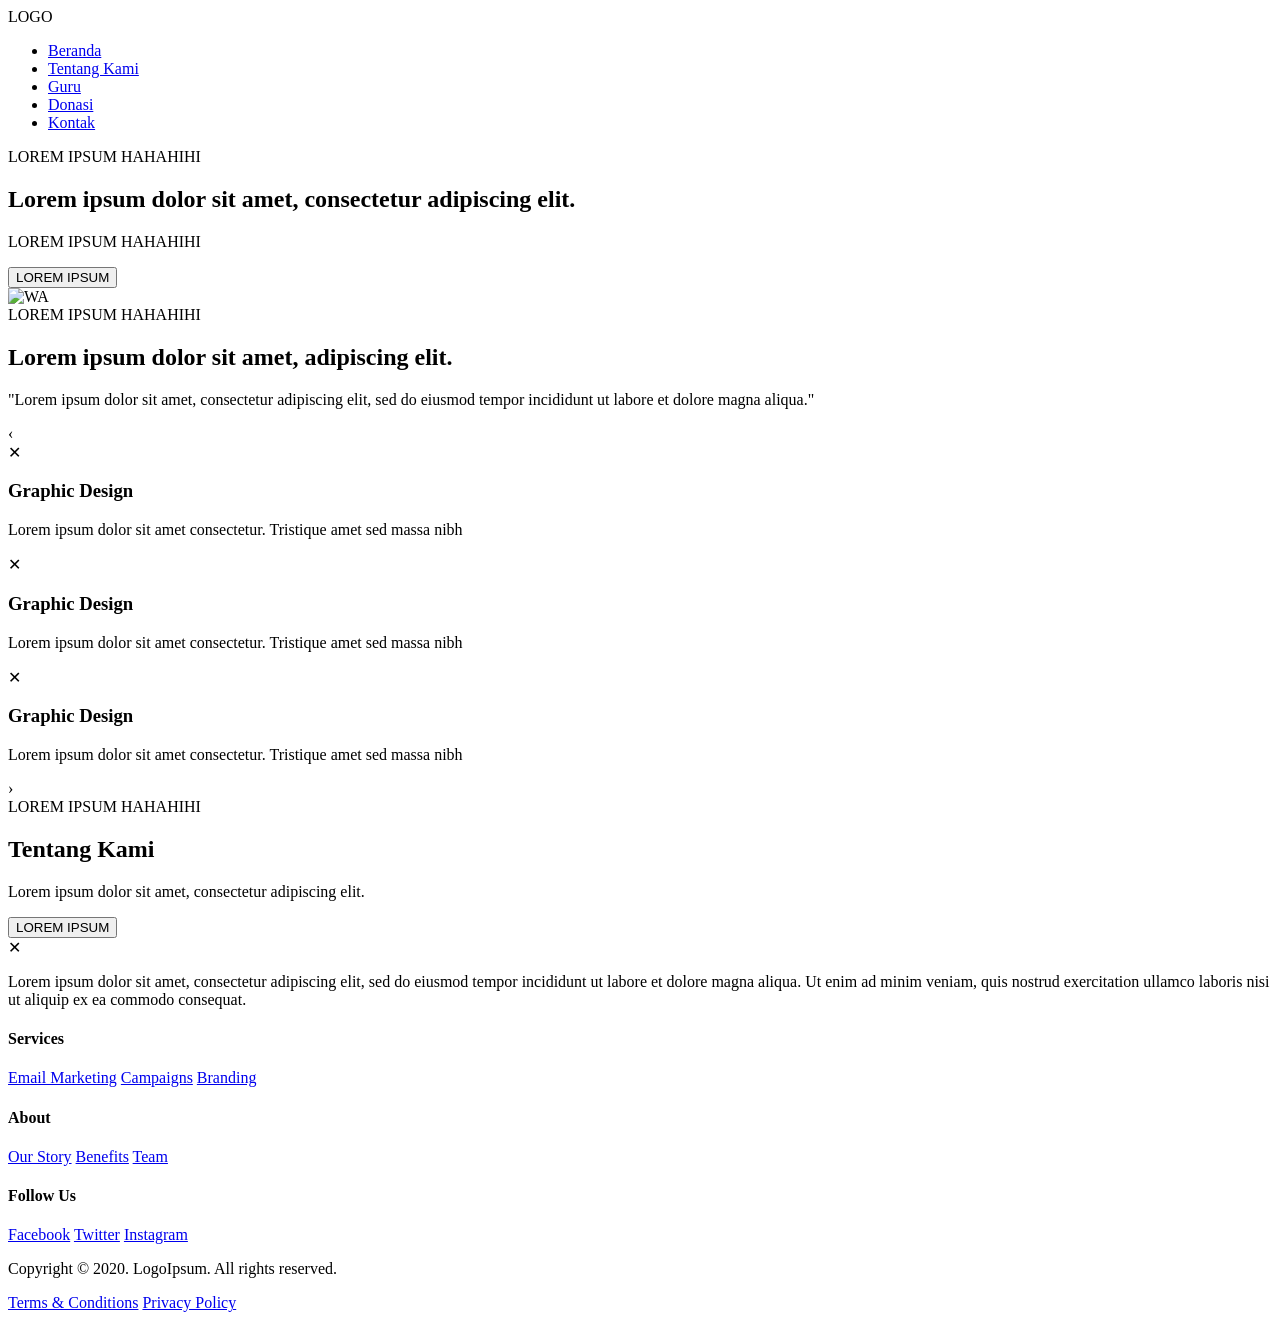
==== Index.html @ f75d4672 "First Commit" ====
<!DOCTYPE html>
<html lang="id">
<head>
    <meta charset="UTF-8">
    <meta name="viewport" content="width=device-width, initial-scale=1.0">
    <title>SMP PGRI Malang - Website Resmi</title>
    <link href="https://fonts.googleapis.com/css2?family=Poppins:wght@300;400;600;700&display=swap" rel="stylesheet">
    <link rel="stylesheet" href="styling.css">
    <link href="https://unpkg.com/aos@2.3.1/dist/aos.css" rel="stylesheet">
</head>
<body>

    <header>
        <div class="top-bar"></div>
        <nav class="navbar">
            <div class="logo-box">LOGO</div>
            <ul class="nav-links">
                <li><a href="Index.html">Beranda</a></li>
                <li><a href="TentangKami.html">Tentang Kami</a></li>
                <li><a href="#">Guru</a></li>
                <li><a href="Donasi.html">Donasi</a></li>
                <li><a href="#">Kontak</a></li>
            </ul>
        </nav>
    </header>

    <section class="hero">
        <div class="hero-content" data-aos="fade-up">
            <span class="tagline">LOREM IPSUM HAHAHIHI</span>
            <h1>Lorem ipsum dolor sit amet, consectetur adipiscing elit.</h1>
            <p>LOREM IPSUM HAHAHIHI</p>
            <button class="btn-white">LOREM IPSUM</button>
        </div>
        <div class="slider-dots">
            <span class="dot active"></span><span class="dot"></span><span class="dot"></span><span class="dot"></span>
        </div>
        <div class="wa-float">
            <img src="https://upload.wikimedia.org/wikipedia/commons/6/6b/WhatsApp.svg" alt="WA">
        </div>
    </section>

    <section class="section-container">
        <div class="section-header">
            <div>
                <span class="tagline-yellow">LOREM IPSUM HAHAHIHI</span>
                <h2>Lorem ipsum dolor sit amet, <span class="highlight">adipiscing elit.</span></h2>
            </div>
            <p class="header-desc">"Lorem ipsum dolor sit amet, consectetur adipiscing elit, sed do eiusmod tempor incididunt ut labore et dolore magna aliqua."</p>
        </div>

        <div class="cards-wrapper">
            <div class="arrow left">‹</div>
            <div class="card" data-aos="fade-up" data-aos-delay="100">
                <div class="image-placeholder">✕</div>
                <div class="card-body">
                    <h3 class="highlight">Graphic Design</h3>
                    <p>Lorem ipsum dolor sit amet consectetur. Tristique amet sed massa nibh</p>
                </div>
            </div>
            <div class="card active-card" data-aos="fade-up" data-aos-delay="300">
                <div class="image-placeholder">✕</div>
                <div class="card-body">
                    <h3 class="highlight">Graphic Design</h3>
                    <p>Lorem ipsum dolor sit amet consectetur. Tristique amet sed massa nibh</p>
                </div>
            </div>
            <div class="card" data-aos="fade-up" data-aos-delay="500">
                <div class="image-placeholder">✕</div>
                <div class="card-body">
                    <h3 class="highlight">Graphic Design</h3>
                    <p>Lorem ipsum dolor sit amet consectetur. Tristique amet sed massa nibh</p>
                </div>
            </div>
            <div class="arrow right">›</div>
        </div>
    </section>

    <section class="about-section">
        <div class="about-content" data-aos="fade-right">
            <span class="tagline-yellow">LOREM IPSUM HAHAHIHI</span>
            <h2>Tentang Kami</h2>
            <p>Lorem ipsum dolor sit amet, consectetur adipiscing elit.</p>
            <button class="btn-yellow">LOREM IPSUM</button>
        </div>
        <div class="about-image-box" data-aos="fade-left">
            <div class="image-placeholder big">✕</div>
        </div>
    </section>

    <footer class="footer">
        <div class="footer-top" data-aos="fade-up">
            <div class="footer-brand">
                <p>Lorem ipsum dolor sit amet, consectetur adipiscing elit, sed do eiusmod tempor incididunt ut labore et dolore magna aliqua. Ut enim ad minim veniam, quis nostrud exercitation ullamco laboris nisi ut aliquip ex ea commodo consequat.</p>
            </div>
            <div class="footer-links">
                <div class="link-col">
                    <h4>Services</h4>
                    <a href="#">Email Marketing</a>
                    <a href="#">Campaigns</a>
                    <a href="#">Branding</a>
                </div>
                <div class="link-col">
                    <h4>About</h4>
                    <a href="#">Our Story</a>
                    <a href="#">Benefits</a>
                    <a href="#">Team</a>
                </div>
                <div class="link-col">
                    <h4>Follow Us</h4>
                    <a href="#">Facebook</a>
                    <a href="#">Twitter</a>
                    <a href="#">Instagram</a>
                </div>
            </div>
        </div>
        <div class="footer-bottom">
            <p>Copyright © 2020. LogoIpsum. All rights reserved.</p>
            <div class="legal">
                <a href="#">Terms & Conditions</a>
                <a href="#">Privacy Policy</a>
            </div>
        </div>
    </footer>

</body>
<script src="https://unpkg.com/aos@2.3.1/dist/aos.js"></script>
<script>
  AOS.init({
    duration: 1000, // durasi animasi (1 detik)
    once: true,     // animasi hanya jalan sekali saat scroll pertama
  });
</script>
</html>
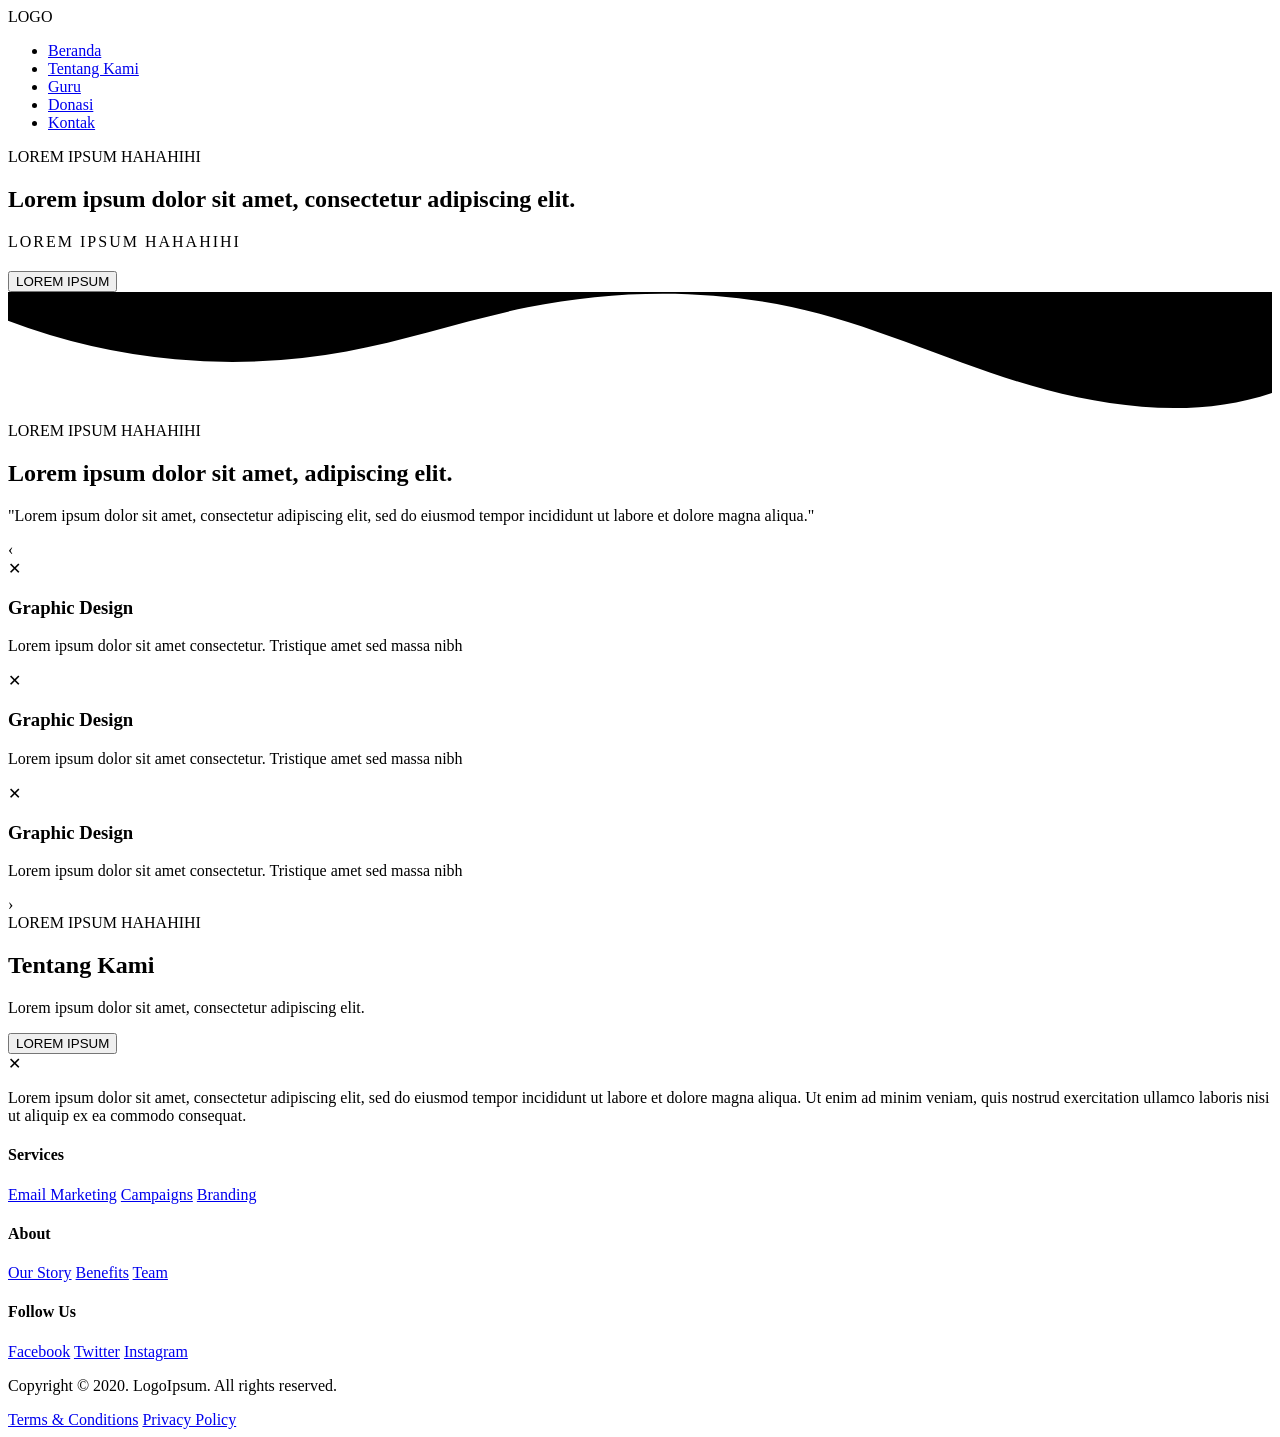
==== commit c4252442: "index test" ====
--- a/Index.html
+++ b/Index.html
@@ -1,133 +1,174 @@
-<!DOCTYPE html>
+<!doctype html>
 <html lang="id">
-<head>
-    <meta charset="UTF-8">
-    <meta name="viewport" content="width=device-width, initial-scale=1.0">
+  <head>
+    <meta charset="UTF-8" />
+    <meta name="viewport" content="width=device-width, initial-scale=1.0" />
     <title>SMP PGRI Malang - Website Resmi</title>
-    <link href="https://fonts.googleapis.com/css2?family=Poppins:wght@300;400;600;700&display=swap" rel="stylesheet">
-    <link rel="stylesheet" href="styling.css">
-    <link href="https://unpkg.com/aos@2.3.1/dist/aos.css" rel="stylesheet">
-</head>
-<body>
-
+    <link
+      href="https://fonts.googleapis.com/css2?family=Poppins:wght@300;400;600;700&display=swap"
+      rel="stylesheet"
+    />
+    <link rel="stylesheet" href="styling.css" />
+    <link href="https://unpkg.com/aos@2.3.1/dist/aos.css" rel="stylesheet" />
+  </head>
+  <body>
     <header>
-        <div class="top-bar"></div>
-        <nav class="navbar">
-            <div class="logo-box">LOGO</div>
-            <ul class="nav-links">
-                <li><a href="Index.html">Beranda</a></li>
-                <li><a href="TentangKami.html">Tentang Kami</a></li>
-                <li><a href="#">Guru</a></li>
-                <li><a href="Donasi.html">Donasi</a></li>
-                <li><a href="#">Kontak</a></li>
-            </ul>
-        </nav>
+      <div class="top-bar"></div>
+      <nav class="navbar">
+        <a
+          href="Index.html"
+          class="logo-box"
+          style="text-decoration: none; color: inherit"
+          >LOGO</a
+        >
+        <ul class="nav-links">
+          <li><a href="Index.html" class="active">Beranda</a></li>
+          <li><a href="TentangKami.html">Tentang Kami</a></li>
+          <li><a href="Guru.html">Guru</a></li>
+          <li><a href="Donasi.html">Donasi</a></li>
+          <li><a href="Kontak.html">Kontak</a></li>
+        </ul>
+      </nav>
     </header>
 
     <section class="hero">
         <div class="hero-content" data-aos="fade-up">
             <span class="tagline">LOREM IPSUM HAHAHIHI</span>
             <h1>Lorem ipsum dolor sit amet, consectetur adipiscing elit.</h1>
-            <p>LOREM IPSUM HAHAHIHI</p>
+            <p style="letter-spacing: 2px; margin-bottom: 20px;">LOREM IPSUM HAHAHIHI</p>
+            
             <button class="btn-white">LOREM IPSUM</button>
         </div>
-        <div class="slider-dots">
-            <span class="dot active"></span><span class="dot"></span><span class="dot"></span><span class="dot"></span>
-        </div>
-        <div class="wa-float">
-            <img src="https://upload.wikimedia.org/wikipedia/commons/6/6b/WhatsApp.svg" alt="WA">
+
+        <div class="custom-shape-divider-bottom">
+            <svg data-name="Layer 1" xmlns="http://www.w3.org/2000/svg" viewBox="0 0 1200 120" preserveAspectRatio="none">
+                <path d="M321.39,56.44c58-10.79,114.16-30.13,172-41.86,82.39-16.72,168.19-17.73,250.45-.39C823.78,31,906.67,72,985.66,92.83c70.05,18.48,146.53,26.09,214.34,3V0H0V27.35A600.21,600.21,0,0,0,321.39,56.44Z" class="shape-fill"></path>
+            </svg>
         </div>
     </section>
 
     <section class="section-container">
-        <div class="section-header">
-            <div>
-                <span class="tagline-yellow">LOREM IPSUM HAHAHIHI</span>
-                <h2>Lorem ipsum dolor sit amet, <span class="highlight">adipiscing elit.</span></h2>
-            </div>
-            <p class="header-desc">"Lorem ipsum dolor sit amet, consectetur adipiscing elit, sed do eiusmod tempor incididunt ut labore et dolore magna aliqua."</p>
+      <div class="section-header">
+        <div>
+          <span class="tagline-yellow">LOREM IPSUM HAHAHIHI</span>
+          <h2>
+            Lorem ipsum dolor sit amet,
+            <span class="highlight">adipiscing elit.</span>
+          </h2>
         </div>
+        <p class="header-desc">
+          "Lorem ipsum dolor sit amet, consectetur adipiscing elit, sed do
+          eiusmod tempor incididunt ut labore et dolore magna aliqua."
+        </p>
+      </div>
 
-        <div class="cards-wrapper">
-            <div class="arrow left">‹</div>
-            <div class="card" data-aos="fade-up" data-aos-delay="100">
-                <div class="image-placeholder">✕</div>
-                <div class="card-body">
-                    <h3 class="highlight">Graphic Design</h3>
-                    <p>Lorem ipsum dolor sit amet consectetur. Tristique amet sed massa nibh</p>
-                </div>
-            </div>
-            <div class="card active-card" data-aos="fade-up" data-aos-delay="300">
-                <div class="image-placeholder">✕</div>
-                <div class="card-body">
-                    <h3 class="highlight">Graphic Design</h3>
-                    <p>Lorem ipsum dolor sit amet consectetur. Tristique amet sed massa nibh</p>
-                </div>
-            </div>
-            <div class="card" data-aos="fade-up" data-aos-delay="500">
-                <div class="image-placeholder">✕</div>
-                <div class="card-body">
-                    <h3 class="highlight">Graphic Design</h3>
-                    <p>Lorem ipsum dolor sit amet consectetur. Tristique amet sed massa nibh</p>
-                </div>
-            </div>
-            <div class="arrow right">›</div>
+      <div class="cards-wrapper">
+        <div class="arrow left">‹</div>
+        <div class="card" data-aos="fade-up" data-aos-delay="100">
+          <div class="image-placeholder">✕</div>
+          <div class="card-body">
+            <h3 class="highlight">Graphic Design</h3>
+            <p>
+              Lorem ipsum dolor sit amet consectetur. Tristique amet sed massa
+              nibh
+            </p>
+          </div>
         </div>
+        <div class="card active-card" data-aos="fade-up" data-aos-delay="300">
+          <div class="image-placeholder">✕</div>
+          <div class="card-body">
+            <h3 class="highlight">Graphic Design</h3>
+            <p>
+              Lorem ipsum dolor sit amet consectetur. Tristique amet sed massa
+              nibh
+            </p>
+          </div>
+        </div>
+        <div class="card" data-aos="fade-up" data-aos-delay="500">
+          <div class="image-placeholder">✕</div>
+          <div class="card-body">
+            <h3 class="highlight">Graphic Design</h3>
+            <p>
+              Lorem ipsum dolor sit amet consectetur. Tristique amet sed massa
+              nibh
+            </p>
+          </div>
+        </div>
+        <div class="arrow right">›</div>
+      </div>
     </section>
 
     <section class="about-section">
-        <div class="about-content" data-aos="fade-right">
-            <span class="tagline-yellow">LOREM IPSUM HAHAHIHI</span>
-            <h2>Tentang Kami</h2>
-            <p>Lorem ipsum dolor sit amet, consectetur adipiscing elit.</p>
-            <button class="btn-yellow">LOREM IPSUM</button>
-        </div>
-        <div class="about-image-box" data-aos="fade-left">
-            <div class="image-placeholder big">✕</div>
-        </div>
+      <div class="about-content" data-aos="fade-right">
+        <span class="tagline-yellow">LOREM IPSUM HAHAHIHI</span>
+        <h2>Tentang Kami</h2>
+        <p>Lorem ipsum dolor sit amet, consectetur adipiscing elit.</p>
+        <button class="btn-yellow">LOREM IPSUM</button>
+      </div>
+      <div class="about-image-box" data-aos="fade-left">
+        <div class="image-placeholder big">✕</div>
+      </div>
     </section>
 
     <footer class="footer">
-        <div class="footer-top" data-aos="fade-up">
-            <div class="footer-brand">
-                <p>Lorem ipsum dolor sit amet, consectetur adipiscing elit, sed do eiusmod tempor incididunt ut labore et dolore magna aliqua. Ut enim ad minim veniam, quis nostrud exercitation ullamco laboris nisi ut aliquip ex ea commodo consequat.</p>
-            </div>
-            <div class="footer-links">
-                <div class="link-col">
-                    <h4>Services</h4>
-                    <a href="#">Email Marketing</a>
-                    <a href="#">Campaigns</a>
-                    <a href="#">Branding</a>
-                </div>
-                <div class="link-col">
-                    <h4>About</h4>
-                    <a href="#">Our Story</a>
-                    <a href="#">Benefits</a>
-                    <a href="#">Team</a>
-                </div>
-                <div class="link-col">
-                    <h4>Follow Us</h4>
-                    <a href="#">Facebook</a>
-                    <a href="#">Twitter</a>
-                    <a href="#">Instagram</a>
-                </div>
-            </div>
+      <div class="footer-top" data-aos="fade-up">
+        <div class="footer-brand">
+          <p>
+            Lorem ipsum dolor sit amet, consectetur adipiscing elit, sed do
+            eiusmod tempor incididunt ut labore et dolore magna aliqua. Ut enim
+            ad minim veniam, quis nostrud exercitation ullamco laboris nisi ut
+            aliquip ex ea commodo consequat.
+          </p>
         </div>
-        <div class="footer-bottom">
-            <p>Copyright © 2020. LogoIpsum. All rights reserved.</p>
-            <div class="legal">
-                <a href="#">Terms & Conditions</a>
-                <a href="#">Privacy Policy</a>
-            </div>
+        <div class="footer-links">
+          <div class="link-col">
+            <h4>Services</h4>
+            <a href="#">Email Marketing</a>
+            <a href="#">Campaigns</a>
+            <a href="#">Branding</a>
+          </div>
+          <div class="link-col">
+            <h4>About</h4>
+            <a href="#">Our Story</a>
+            <a href="#">Benefits</a>
+            <a href="#">Team</a>
+          </div>
+          <div class="link-col">
+            <h4>Follow Us</h4>
+            <a href="#">Facebook</a>
+            <a href="#">Twitter</a>
+            <a href="#">Instagram</a>
+          </div>
         </div>
+      </div>
+      <div class="footer-bottom">
+        <p>Copyright © 2020. LogoIpsum. All rights reserved.</p>
+        <div class="legal">
+          <a href="#">Terms & Conditions</a>
+          <a href="#">Privacy Policy</a>
+        </div>
+      </div>
     </footer>
 
-</body>
-<script src="https://unpkg.com/aos@2.3.1/dist/aos.js"></script>
-<script>
-  AOS.init({
-    duration: 1000, // durasi animasi (1 detik)
-    once: true,     // animasi hanya jalan sekali saat scroll pertama
-  });
-</script>
-</html>+    <!-- Animasi Header -->
+    <script>
+      window.addEventListener("scroll", function () {
+        const header = document.querySelector("header");
+        // Jika layar di-scroll lebih dari 50px ke bawah, aktifkan mode 'scrolled'
+        if (window.scrollY > 50) {
+          header.classList.add("scrolled");
+        } else {
+          // Jika kembali ke paling atas, hapus mode 'scrolled'
+          header.classList.remove("scrolled");
+        }
+      });
+    </script>
+  </body>
+  <script src="https://unpkg.com/aos@2.3.1/dist/aos.js"></script>
+  <script>
+    AOS.init({
+      duration: 1000, // durasi animasi (1 detik)
+      once: true, // animasi hanya jalan sekali saat scroll pertama
+    });
+  </script>
+</html>
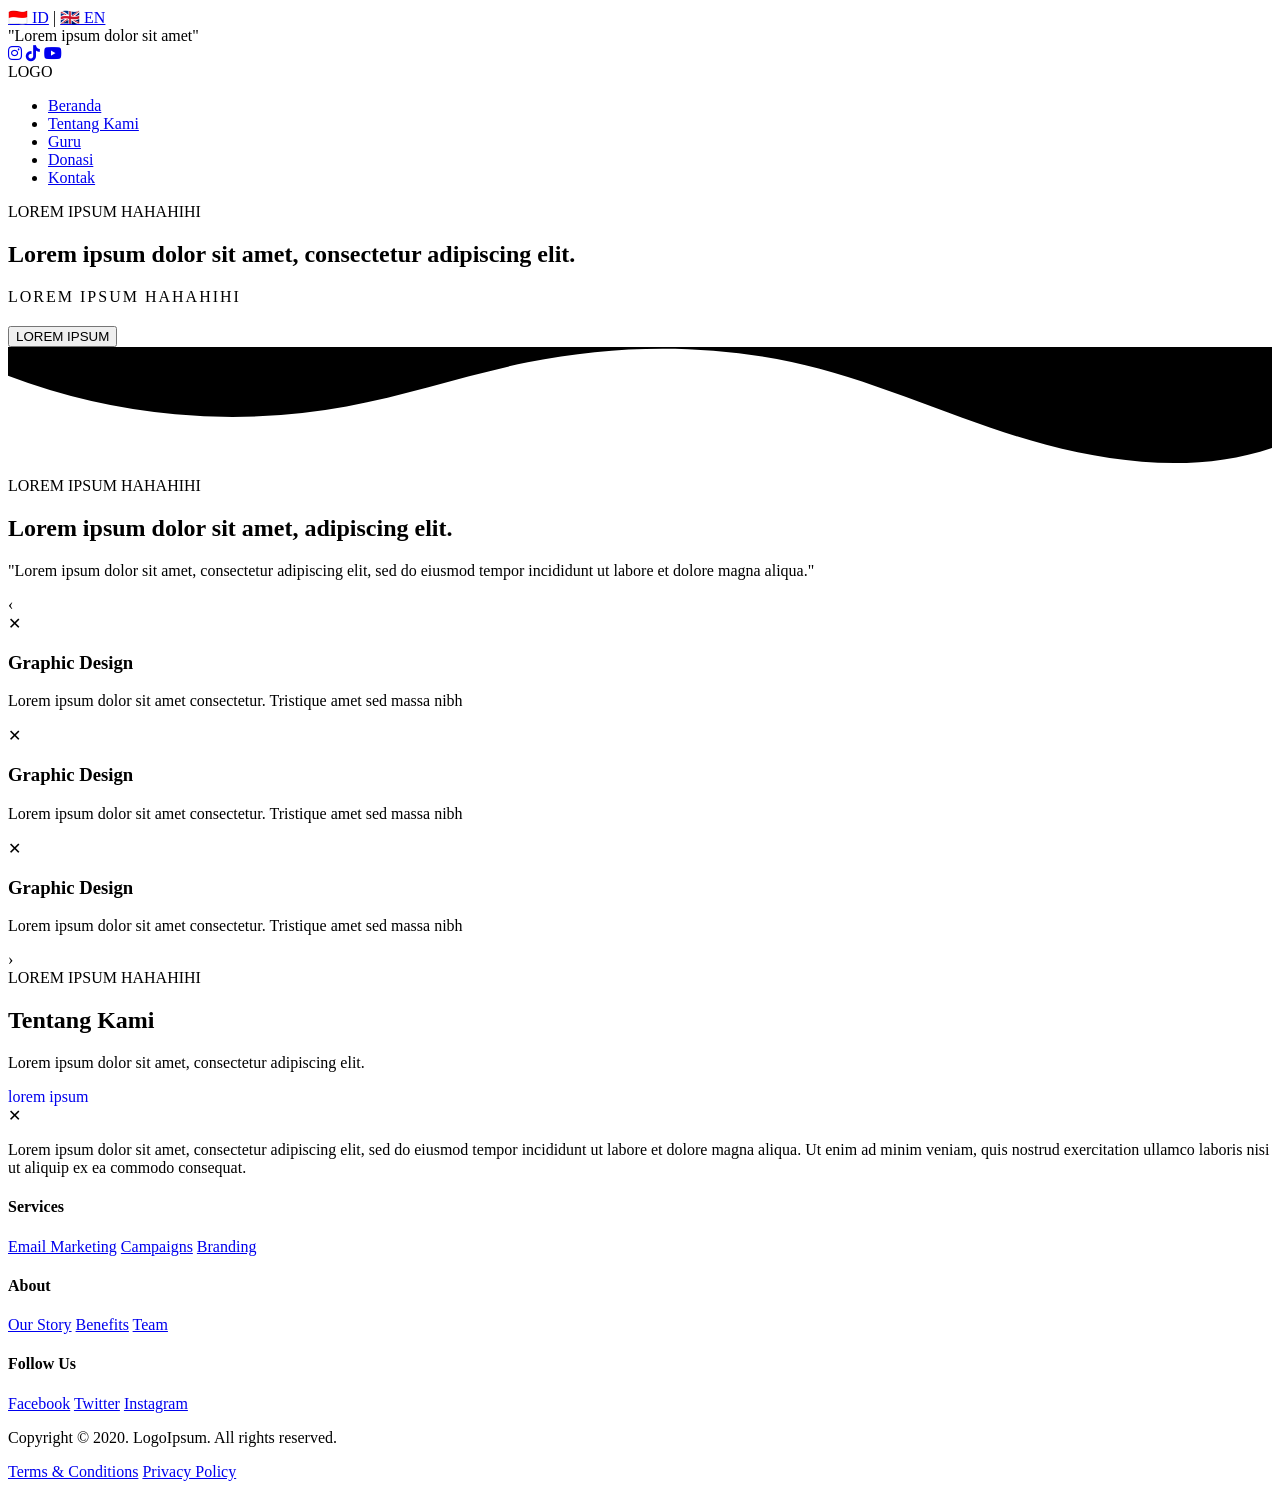
==== commit 003d4fe2: "add header" ====
--- a/Index.html
+++ b/Index.html
@@ -10,17 +10,45 @@
     />
     <link rel="stylesheet" href="styling.css" />
     <link href="https://unpkg.com/aos@2.3.1/dist/aos.css" rel="stylesheet" />
+
+    <link href="https://fonts.googleapis.com/css2?family=Poppins:wght@300;400;600;700&display=swap" rel="stylesheet" />
+    <link rel="stylesheet" href="styling.css" />
+    <link href="https://unpkg.com/aos@2.3.1/dist/aos.css" rel="stylesheet" />
+    <link rel="stylesheet" href="https://cdnjs.cloudflare.com/ajax/libs/font-awesome/6.4.0/css/all.min.css">
   </head>
   <body>
     <header>
-      <div class="top-bar"></div>
+      <div class="top-bar">
+        <!-- Bagian Kiri -->
+        <div class="top-left">
+          <!-- Tombol Bahasa -->
+          <div class="lang-toggle">
+            <a href="#" title="Bahasa Indonesia">🇮🇩 ID</a>
+            <span class="divider">|</span>
+            <a href="#" title="English">🇬🇧 EN</a>
+          </div>
+          <span class="slogan">"Lorem ipsum dolor sit amet"</span>
+        </div>
+
+        <!-- Ikon Sosial Media -->
+        <div class="top-right">
+          <div class="social-icons">
+            <a href="#" title="Instagram"><i class="fab fa-instagram"></i></a>
+            <a href="#" title="TikTok"><i class="fab fa-tiktok"></i></a>
+            <a href="#" title="YouTube"><i class="fab fa-youtube"></i></a>
+          </div>
+        </div>
+      </div>
+
+      <!-- logo -->
       <nav class="navbar">
         <a
           href="Index.html"
           class="logo-box"
           style="text-decoration: none; color: inherit"
-          >LOGO</a
-        >
+          >LOGO</a>
+
+          <!-- Navigation Links -->
         <ul class="nav-links">
           <li><a href="Index.html" class="active">Beranda</a></li>
           <li><a href="TentangKami.html">Tentang Kami</a></li>
@@ -31,6 +59,7 @@
       </nav>
     </header>
 
+    <!-- Hero Section -->
     <section class="hero">
         <div class="hero-content" data-aos="fade-up">
             <span class="tagline">LOREM IPSUM HAHAHIHI</span>
@@ -62,6 +91,7 @@
         </p>
       </div>
 
+      <!-- Card Wrapper -->
       <div class="cards-wrapper">
         <div class="arrow left">‹</div>
         <div class="card" data-aos="fade-up" data-aos-delay="100">
@@ -98,18 +128,20 @@
       </div>
     </section>
 
+    <!-- Tentang Kami -->
     <section class="about-section">
       <div class="about-content" data-aos="fade-right">
         <span class="tagline-yellow">LOREM IPSUM HAHAHIHI</span>
         <h2>Tentang Kami</h2>
         <p>Lorem ipsum dolor sit amet, consectetur adipiscing elit.</p>
-        <button class="btn-yellow">LOREM IPSUM</button>
+        <a href="TentangKami.html" class="btn-yellow" style="display: inline-block; text-decoration: none;">lorem ipsum</a>
       </div>
       <div class="about-image-box" data-aos="fade-left">
         <div class="image-placeholder big">✕</div>
       </div>
     </section>
 
+    <!-- Footer -->
     <footer class="footer">
       <div class="footer-top" data-aos="fade-up">
         <div class="footer-brand">
@@ -164,6 +196,8 @@
       });
     </script>
   </body>
+
+  <!-- AOS Animation -->
   <script src="https://unpkg.com/aos@2.3.1/dist/aos.js"></script>
   <script>
     AOS.init({
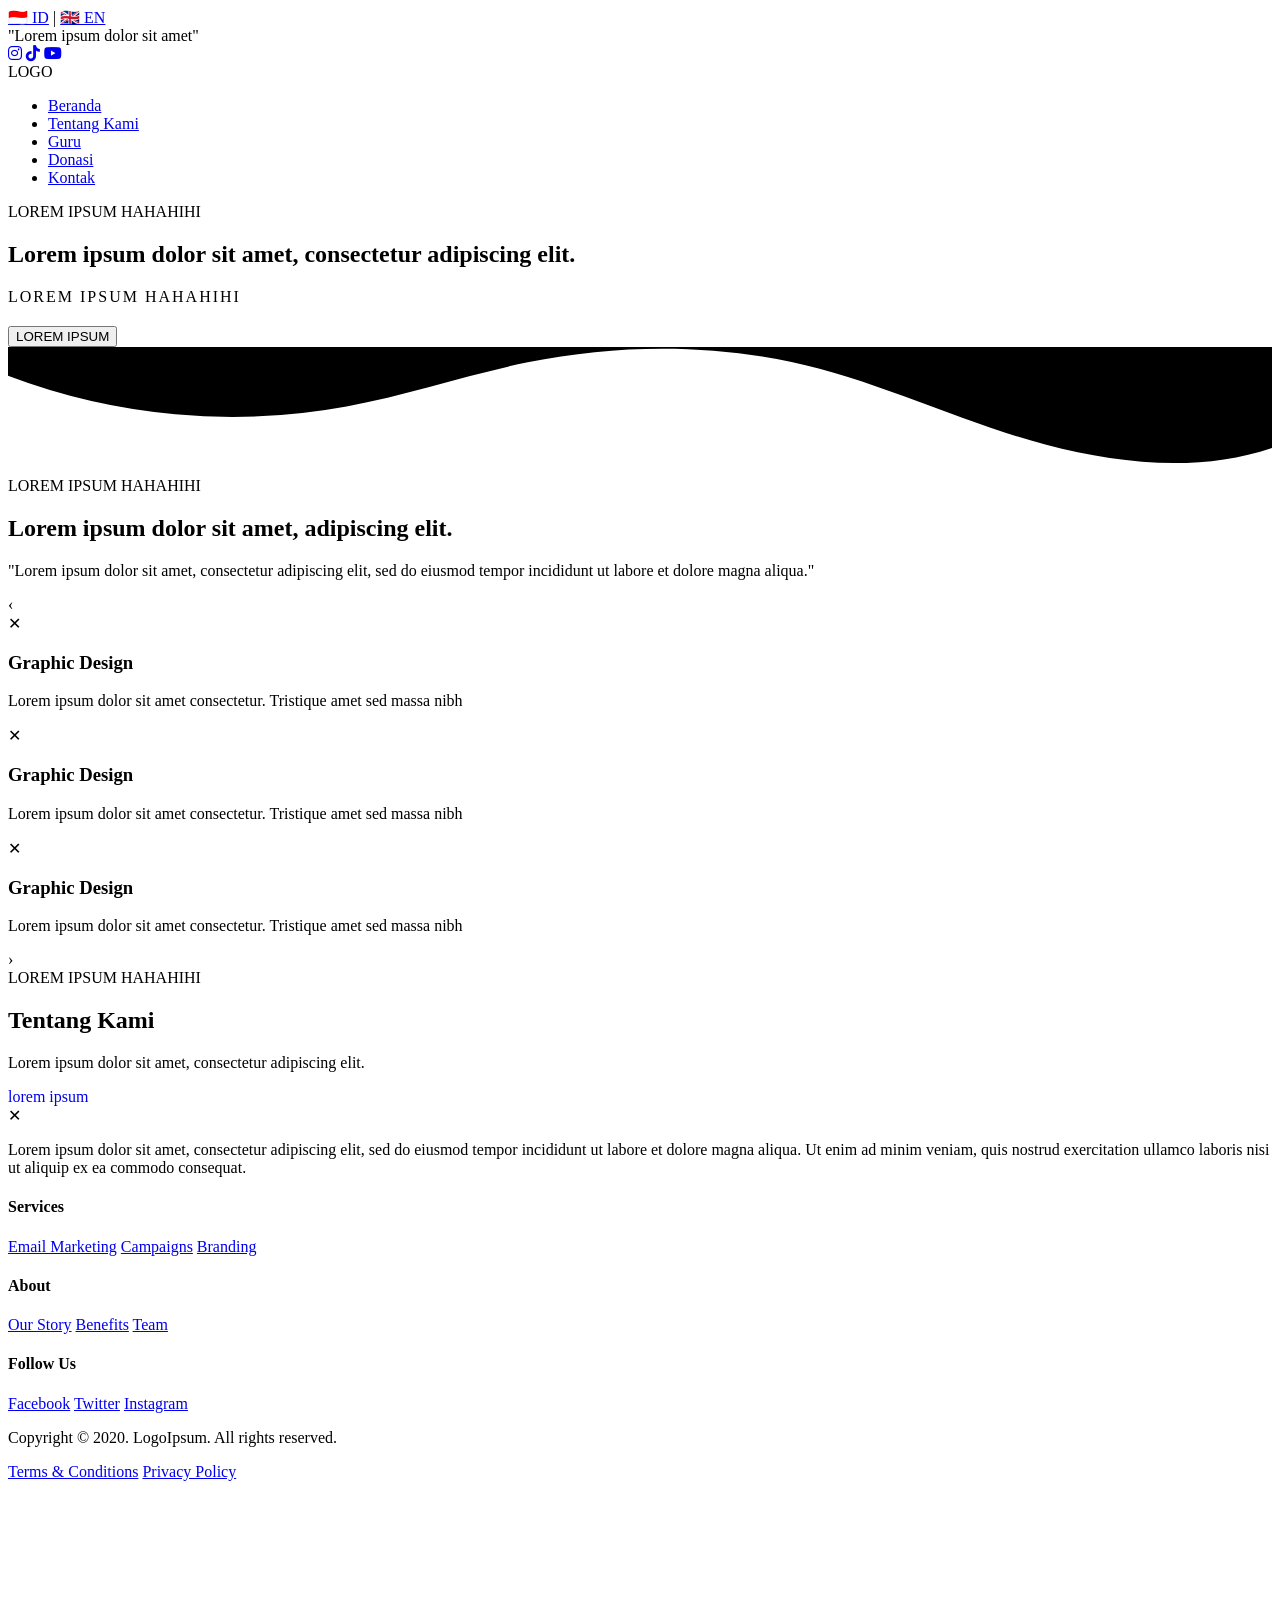
==== commit 2d4240bf: "move maps to footer" ====
--- a/Index.html
+++ b/Index.html
@@ -182,6 +182,18 @@
       </div>
     </footer>
 
+    <!-- Peta Lokasi -->
+    <div class="map-section" data-aos="fade-up" data-aos-duration="1000">
+      <iframe
+        src="https://www.google.com/maps/embed?pb=!1m18!1m12!1m3!1d4435.740277359874!2d112.76353671106015!3d-7.892091192097862!2m3!1f0!2f0!3f0!3m2!1i1024!2i768!4f13.1!3m3!1m2!1s0x2dd62d4d067c6799%3A0xd0ff2c23ac7ebeb3!2sSMP%20PGRI%20Jabung!5e1!3m2!1sid!2sid!4v1773640077917!5m2!1sid!2sid"
+        width="100%"
+        height="100%"
+        style="border: 0"
+        allowfullscreen=""
+        loading="lazy"
+      ></iframe>
+    </div>
+
     <!-- Animasi Header -->
     <script>
       window.addEventListener("scroll", function () {
@@ -199,10 +211,11 @@
 
   <!-- AOS Animation -->
   <script src="https://unpkg.com/aos@2.3.1/dist/aos.js"></script>
-  <script>
-    AOS.init({
-      duration: 1000, // durasi animasi (1 detik)
-      once: true, // animasi hanya jalan sekali saat scroll pertama
-    });
-  </script>
+    <script>
+      AOS.init({ 
+        duration: 1000, 
+        once: false,   /* Mengizinkan animasi diputar berulang kali */
+        mirror: true   /* Memastikan animasi terpicu saat scroll ke atas maupun ke bawah */
+      });
+    </script>
 </html>
